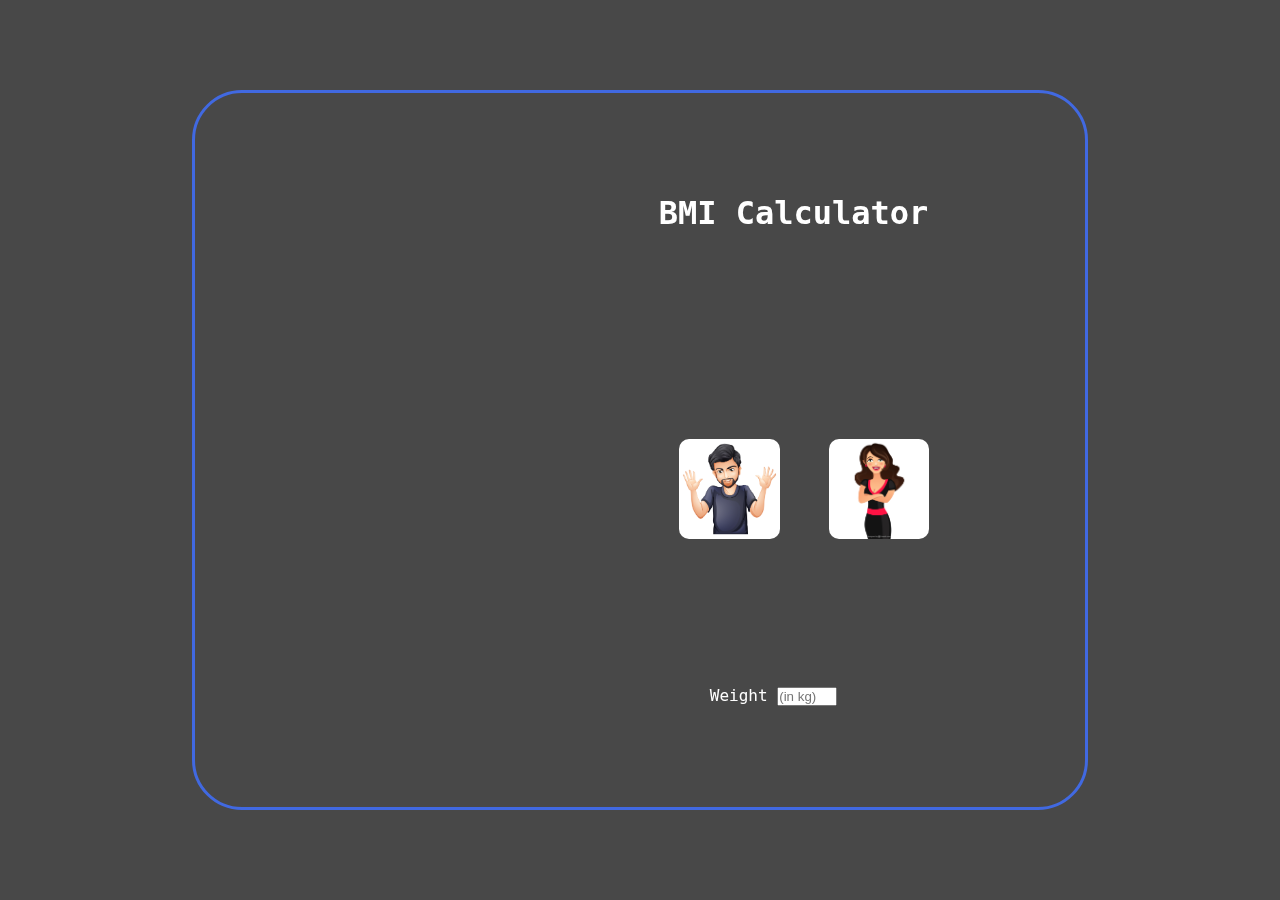
==== 4. Calculator/index.html @ 543b07ae "Bmi started" ====
<!DOCTYPE html>
<html lang="en">
<head>
    <meta charset="UTF-8">
    <meta name="viewport" content="width=device-width, initial-scale=1.0">
    <title>Document</title>
    <link rel="stylesheet" href="style.css">
    <link rel="preconnect" href="https://fonts.googleapis.com">
<link rel="preconnect" href="https://fonts.gstatic.com" crossorigin>
<link href="https://fonts.googleapis.com/css2?family=Playfair+Display:ital,wght@0,400..900;1,400..900&family=Ubuntu+Sans+Mono:ital,wght@0,400..700;1,400..700&display=swap" rel="stylesheet">
</head>
<body>
    <div class="bg">
        <div class="overlay">
            <div class="main">
                
                <div class="limg">
    
                </div>
                <div class="container">
                    <form action="">
                        <h1>BMI Calculator</h1>
                        <div class="selgel">
                            <label>
                                <input type="radio" name="gender" id="male">
                                <div>
                                    <img src="man.jpg" alt="">
                                </div>
                            </label>
                            <label>
                                <input type="radio" name="gender" id="female">
                                <div>
                                    <img src="woman.jpg" alt="">
                                </div>
                            </label>
                        </div>
                        <div class="weight">
                            <label for="weight">Weight</label>
                            <input type="number" min="1" max="200" placeholder="(in kg)">
                            <!-- <input type="range" name="weight" id="weight" min="1" max="200"> -->
                        </div>
                    </form>
                </div>
            </div>
        </div>
    </div>
</body>
</html>
---- 4. Calculator/style.css ----
*{
    margin: 0;
    padding: 0;
    box-sizing: border-box;
}

html,body{
    width: 100%;
    height: 100%;
}
body{
    color: white;
    /* font-family: Arial, Helvetica, sans-serif; */
    font-family: "Ubuntu Sans Mono", monospace;
}
.bg{
    width: 100%;
    height: 100%;
    background-image: url('https://images.unsplash.com/photo-1518611012118-696072aa579a?q=80&w=2070&auto=format&fit=crop&ixlib=rb-4.0.3&ixid=M3wxMjA3fDB8MHxwaG90by1wYWdlfHx8fGVufDB8fHx8fA%3D%3D');
    background-size: cover;
    background-repeat: no-repeat;
    background-position: center;
}
.main{
    width: 70%;
    height: 80%;
    backdrop-filter: blur(3px);
    border: 3px solid royalblue;
    border-radius: 50px;
    display: flex;
}
.overlay{
    width: 100%;
    height: 100%;
    background-color: rgba(0, 0, 0, 0.719);
    display: flex;
    justify-content: center;
    align-items: center;
}
.limg{
    width: 30%;
    height: 100%;
    border-radius: 50px;
    /* margin: 0 auto; */
    background-image: url('https://images.unsplash.com/photo-1595078475328-1ab05d0a6a0e?q=80&w=1900&auto=format&fit=crop&ixlib=rb-4.0.3&ixid=M3wxMjA3fDB8MHxwaG90by1wYWdlfHx8fGVufDB8fHx8fA%3D%3D');
    background-size: cover;
    background-position: center;
    
}
.container{
    
    width: 70%;
    /* background-color: blueviolet; */
}
form{
    height: 100%;
    display: flex;
    flex-direction: column;
    justify-content: space-around;
    align-items: center;
}
.container h1{
    transform: translateX(20px);
}
.selgel{
    display: flex;
    gap: 100px;
}
.selgel label{
    height: 50px;
    width: 50px;
    /* margin: 20px; */
    /* padding: 20px; */

}


.selgel label div{
    /* padding: 10px; */
    border-radius: 10px;
    height: 110px;
    width: 110px;
    padding: 5px;
}
.selgel label img{
    height: 100px;
    border-radius: 10px;
    /* padding: 10px; */
    
}

[type=radio] { 
    position: absolute;
    opacity: 0;
    width: 0;
    height: 0;
}
[type=radio] + div{
    cursor: pointer;
}
[type=radio]:checked + div{
    outline: 5px double royalblue;
}
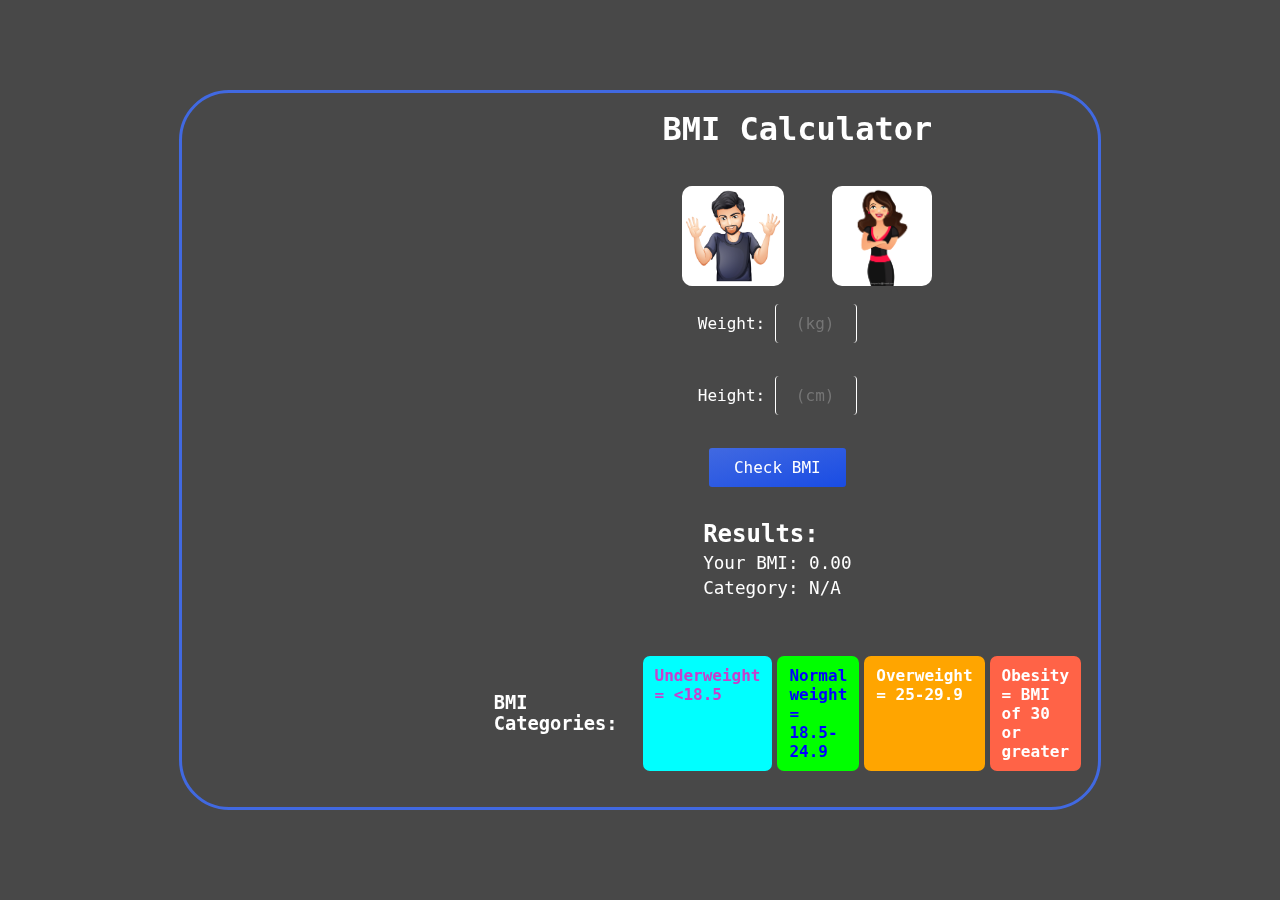
==== commit b3848c11: "Incomplete Works" ====
--- a/4. Calculator/index.html
+++ b/4. Calculator/index.html
@@ -18,7 +18,7 @@
     
                 </div>
                 <div class="container">
-                    <form action="">
+                    <form action="" id="bmiForm">
                         <h1>BMI Calculator</h1>
                         <div class="selgel">
                             <label>
@@ -35,14 +35,34 @@
                             </label>
                         </div>
                         <div class="weight">
-                            <label for="weight">Weight</label>
-                            <input type="number" min="1" max="200" placeholder="(in kg)">
+                            <label for="weight">Weight: </label>
+                            <input type="number" min="1" max="200" placeholder="(kg)" id="weight">
                             <!-- <input type="range" name="weight" id="weight" min="1" max="200"> -->
+                        </div>
+                        <div class="height">
+                            <label for="height">Height: </label>
+                            <input type="number" min="100" max="250" placeholder="(cm)" id="height">
+                        </div>
+                        <button onclick="calculateBMI()">Check BMI</button>
+                        <div class="results">
+                            <h2>Results: </h2>
+                            <p>Your BMI: <span id="bmiResult">0.00</span></p>
+                            <p>Category: <span id="bmiCategory">N/A</span></p>
+                        </div>
+                        <div class="bmi-categories">
+                            <h3>BMI Categories:</h3>
+                            <ul>
+                                <li>Underweight = &lt;18.5</li>
+                                <li>Normal weight = 18.5-24.9</li>
+                                <li>Overweight = 25-29.9</li>
+                                <li>Obesity = BMI of 30 or greater</li>
+                            </ul>
                         </div>
                     </form>
                 </div>
             </div>
         </div>
     </div>
+    <script src="script.js"></script>
 </body>
 </html>--- a/4. Calculator/style.css
+++ b/4. Calculator/style.css
@@ -22,12 +22,13 @@
     background-position: center;
 }
 .main{
-    width: 70%;
+    width: 72%;
     height: 80%;
     backdrop-filter: blur(3px);
     border: 3px solid royalblue;
     border-radius: 50px;
     display: flex;
+    /* display: none; */
 }
 .overlay{
     width: 100%;
@@ -56,6 +57,7 @@
     height: 100%;
     display: flex;
     flex-direction: column;
+    /* gap: 80px; */
     justify-content: space-around;
     align-items: center;
 }
@@ -65,6 +67,7 @@
 .selgel{
     display: flex;
     gap: 100px;
+    margin-bottom: 40px;
 }
 .selgel label{
     height: 50px;
@@ -100,4 +103,85 @@
 }
 [type=radio]:checked + div{
     outline: 5px double royalblue;
+}
+form>button{
+    /* display: flex; */
+    /* align-self: flex-end; */
+    background-color: royalblue;
+    background: linear-gradient(to right bottom, royalblue,rgb(25, 76, 228));
+    color: white;
+    padding: 10px 25px;
+    border: none;
+    border-radius: 3px;
+    transition: 0.25;
+    font-family: "Ubuntu Sans Mono", monospace;
+    font-weight: 500;
+    font-size: 16px;
+}
+form>button:hover{
+    cursor: pointer;
+}
+input{
+    padding: 10px 20px;
+    /* width: 6rem; */
+    background: transparent;
+    color: white;
+    border: none;
+    outline: none;
+    border-radius: 4px;
+    border-width: 1px;
+    border-style: none solid;
+    font-family: "Ubuntu Sans Mono", monospace;
+    font-size: 16px;
+}
+input[type=number]::-webkit-outer-spin-button,
+input[type=number]::-webkit-inner-spin-button {
+    -webkit-appearance: none;
+    margin: 0;
+    
+}
+.bmi-categories{
+    padding-left: 40px;
+    display: flex;
+    justify-content: center;
+    align-items: center;
+}
+.bmi-categories>ul{
+    padding: 20px;
+    list-style: none;
+    display: flex;
+    /* gap: 0 px; */
+    /* flex-wrap: wrap; */
+    overflow: hidden;
+}
+.bmi-categories li{
+    padding: 10px 12px;
+    border-radius: 7px;
+    margin-left: 5px;
+    font-weight: 600;
+    
+}
+.bmi-categories li:nth-child(1){
+    background-color: aqua;
+    color: rgb(198, 64, 205);
+}
+.bmi-categories li:nth-child(2){
+    background-color: lime;
+    color: blue;
+}
+.bmi-categories li:nth-child(3){
+    background-color: orange;
+}
+.bmi-categories li:nth-child(4){
+    background-color: tomato;
+}
+
+.results p{
+    font-size: 1.1rem;
+    margin: 5px 0;
+    
+}
+.result span{
+    /* text-decoration: underline; */
+    border: 1px solid white;
 }